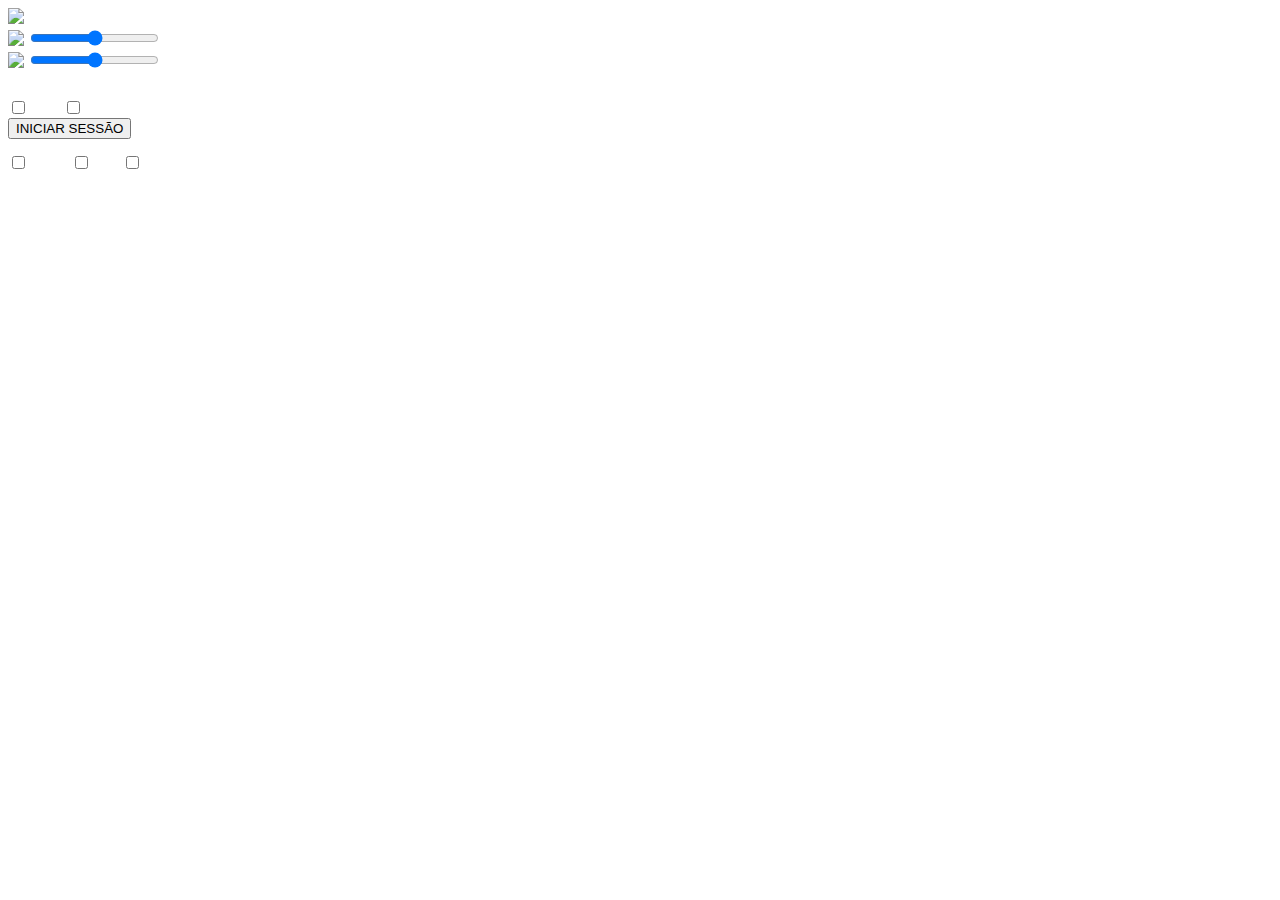
==== index.html @ edf32a4a "Create index.html" ====
<!DOCTYPE html>
<html>
<script src="https://replit.com/public/js/replit-badge-v2.js" theme="dark" position="bottom-right"></script>
<head>
  
  <meta charset="utf-8">
  <meta name="viewport" content="width=device-width">
  <title>Chroma</title>
  <link href="style.css" rel="stylesheet" type="text/css" />
</head>

<body> 
  <script src="script.js"></script> 
  <div class="container">
    <!--Logo-->
    <div class="logo"> 
      <img src="Icons/Logo.svg"></img>
    </div>
    <!--Caixa opções-->
    <div class="box">
      <div class="brilho" >
        <img id="britness" src="Icons/britness.svg"></img>
        <input type="range" min="0" max="100" value="50" class="slider" id="myRange"></input>
      </div>
      <div class="volume">
        <img id="sound" src="Icons/sound.svg"></img>
        <input type="range" min="0" max="100" value="50" class="slider" id="barrasound"/></input>         
      </div>
      <div class="iconbluefone">
        <label>
          <input type="checkbox" id="cbbluetooth"/>
          <svg width="27" height="42" viewBox="0 0 27 42" fill="none" xmlns="http://www.w3.org/2000/svg">
<path d="M9.19779 0C8.18481 0 7.36364 0.821177 7.36364 1.83415V13.125L5.14267 10.7498C4.35221 9.90445 3.01143 9.90445 2.22097 10.7498L1.27729 11.759C0.558419 12.5278 0.558418 13.7222 1.27729 14.491L7.36364 21L1.27729 27.509C0.558418 28.2778 0.558418 29.4722 1.27729 30.241L2.22097 31.2502C3.01143 32.0956 4.35221 32.0956 5.14267 31.2502L7.36364 28.875V40.1659C7.36364 41.1788 8.18481 42 9.19779 42C9.60019 42 9.99142 41.8677 10.3112 41.6234L24.8678 30.5038C25.9313 29.6914 25.9123 28.084 24.83 27.2969L15.9545 20.8425L24.7566 14.6925C25.8666 13.9169 25.9012 12.2857 24.8252 11.4637L10.3112 0.376604C9.99142 0.132333 9.60019 0 9.19779 0ZM12.2727 7.875L19.6364 13.125L12.2727 18.375V7.875ZM12.2727 23.625L19.6364 28.875L12.2727 34.125V23.625Z" fill="white"/>
</svg>

        </label>
        <label>
          <input type="checkbox" id="cbheadset"/>
          <svg width="46" height="42" viewBox="0 0 46 42" fill="none" xmlns="http://www.w3.org/2000/svg">
<path d="M22.6954 0C13.3335 0 5.67385 8.1 5.67385 18V24H2.83692C2.08452 24 1.36294 24.3161 0.830916 24.8787C0.298889 25.4413 0 26.2043 0 27L0 39C0 39.7957 0.298889 40.5587 0.830916 41.1213C1.36294 41.6839 2.08452 42 2.83692 42H8.51077C9.26317 42 9.98475 41.6839 10.5168 41.1213C11.0488 40.5587 11.3477 39.7957 11.3477 39V18C11.3477 11.34 16.3974 6 22.6954 6C28.9934 6 34.0431 11.34 34.0431 18V39C34.0431 39.7957 34.342 40.5587 34.874 41.1213C35.406 41.6839 36.1276 42 36.88 42H42.5538C43.3062 42 44.0278 41.6839 44.5599 41.1213C45.0919 40.5587 45.3908 39.7957 45.3908 39V27C45.3908 26.2043 45.0919 25.4413 44.5599 24.8787C44.0278 24.3161 43.3062 24 42.5538 24H39.7169V18C39.7169 8.1 32.0572 0 22.6954 0Z" fill="white"/>
</svg>
        </label>
      </div>
    </div>
    
    <!--Botão Iniciar-->
    <div class="inicisessao">
      <button class="btinicia">INICIAR SESSÃO</button>
    </div>
    
    <!--Menu inferior-->
    <div class="barramenu">
      <label>
        <input type="checkbox" id="cbcomentario"/>
        <svg width="35" height="30" viewBox="0 0 35 30" fill="none" xmlns="http://www.w3.org/2000/svg">
<path d="M13.8571 0C13.3049 0 12.8571 0.447715 12.8571 1V3.28571C12.8571 3.838 13.3049 4.28571 13.8571 4.28571H30V25.7143H13.8571C13.3049 25.7143 12.8571 26.162 12.8571 26.7143V29C12.8571 29.5523 13.3049 30 13.8571 30H33.2857C33.838 30 34.2857 29.5523 34.2857 29V1C34.2857 0.447716 33.838 0 33.2857 0H13.8571ZM8.57143 10.5714C8.57143 9.74738 7.63067 9.277 6.97143 9.77143L1.06667 14.2C0.533333 14.6 0.533334 15.4 1.06667 15.8L6.97143 20.2286C7.63067 20.723 8.57143 20.2526 8.57143 19.4286V17.1429H24.7143C25.2666 17.1429 25.7143 16.6951 25.7143 16.1429V13.8571C25.7143 13.3049 25.2666 12.8571 24.7143 12.8571H8.57143V10.5714Z" fill="white"/>
</svg>
      </label>
      <label>
        <input type="checkbox" id="cbclocal"/>
        <svg width="23" height="30" viewBox="0 0 23 30" fill="none" xmlns="http://www.w3.org/2000/svg">
<path d="M11.25 0C5.025 0 0 5.025 0 11.25C0 17.6189 8.11245 26.6919 10.5595 29.2838C10.9386 29.6853 11.5614 29.6853 11.9405 29.2838C14.3875 26.6919 22.5 17.6189 22.5 11.25C22.5 5.025 17.475 0 11.25 0ZM11.25 3.75C15.4125 3.75 18.75 7.125 18.75 11.25C18.75 15.4125 15.4125 18.75 11.25 18.75C7.125 18.75 3.75 15.4125 3.75 11.25C3.75 7.125 7.125 3.75 11.25 3.75Z" fill="white"/>
</svg>
      </label>
      <label>
        <input type="checkbox" id="cbcsaida"/>
        <svg width="35" height="29" viewBox="0 0 35 29" fill="none" xmlns="http://www.w3.org/2000/svg">
<path d="M1.5 0C0.947714 0 0.5 0.447715 0.5 1V19.0144C0.5 19.9053 1.57714 20.3514 2.20711 19.7215L4.78571 17.1429H8.07143C8.62371 17.1429 9.07143 16.6951 9.07143 16.1429V4.28571H20.9286C21.4809 4.28571 21.9286 3.838 21.9286 3.28571V1C21.9286 0.447715 21.4809 0 20.9286 0H1.5ZM14.3571 8.57143C13.8049 8.57143 13.3571 9.01914 13.3571 9.57143V24.7143C13.3571 25.2666 13.8049 25.7143 14.3571 25.7143H30.5L33.0786 28.2929C33.7086 28.9229 34.7857 28.4767 34.7857 27.5858V9.57143C34.7857 9.01914 34.338 8.57143 33.7857 8.57143H14.3571Z" fill="white"/>
</svg>
      </label>
    </div>
  
</div>
</body>
  
<script>


  var sliderl = document.getElementById("myRange").oninput = function slidbrigth()
    {
  
  var value = (this.value-this.min)/(this.max-this.min)*100 

  this.style.background = 'linear-gradient(to right, #BF085A 0%' + value + '%, #fff ' + value + '%,#fff 100%)'
}
  var sliders = document.getElementById("barrasound").oninput = function slidsound()
  {
  var value = (this.value-this.min)/(this.max-this.min)*100 

  this.style.background = 'linear-gradient(to right, #BF085A 0%' + value + '%, #fff ' + value + '%,#fff 100%)'
}

    
  
</script>
</html>
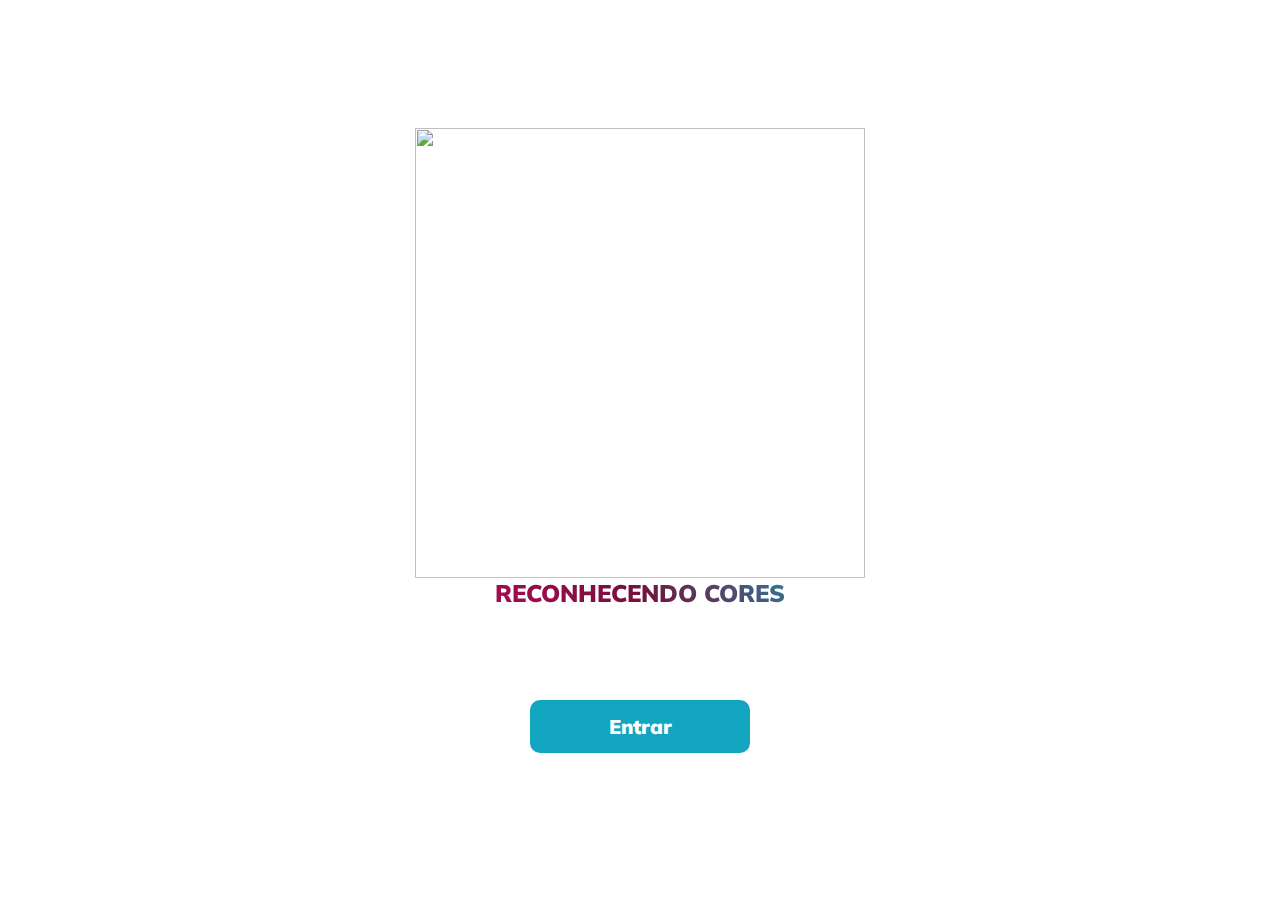
==== commit 7574aada: "Update index.html" ====
--- a/index.html
+++ b/index.html
@@ -1,96 +1,28 @@
 <!DOCTYPE html>
 <html>
 <script src="https://replit.com/public/js/replit-badge-v2.js" theme="dark" position="bottom-right"></script>
+<script src="script.js"></script>
+
 <head>
-  
   <meta charset="utf-8">
   <meta name="viewport" content="width=device-width">
-  <title>Chroma</title>
+  <title>Chroma Inicial</title>
   <link href="style.css" rel="stylesheet" type="text/css" />
+  <link rel="icon" href="Icons/Logo.svg" type="image/icon type">
 </head>
 
-<body> 
-  <script src="script.js"></script> 
-  <div class="container">
-    <!--Logo-->
-    <div class="logo"> 
-      <img src="Icons/Logo.svg"></img>
-    </div>
-    <!--Caixa opções-->
-    <div class="box">
-      <div class="brilho" >
-        <img id="britness" src="Icons/britness.svg"></img>
-        <input type="range" min="0" max="100" value="50" class="slider" id="myRange"></input>
+<body>
+  <div class="wrap">
+    <div class="container">
+      <div class="logo">
+        <img class="LogoGrande" src="Icons/Logo.svg"></img>
       </div>
-      <div class="volume">
-        <img id="sound" src="Icons/sound.svg"></img>
-        <input type="range" min="0" max="100" value="50" class="slider" id="barrasound"/></input>         
-      </div>
-      <div class="iconbluefone">
-        <label>
-          <input type="checkbox" id="cbbluetooth"/>
-          <svg width="27" height="42" viewBox="0 0 27 42" fill="none" xmlns="http://www.w3.org/2000/svg">
-<path d="M9.19779 0C8.18481 0 7.36364 0.821177 7.36364 1.83415V13.125L5.14267 10.7498C4.35221 9.90445 3.01143 9.90445 2.22097 10.7498L1.27729 11.759C0.558419 12.5278 0.558418 13.7222 1.27729 14.491L7.36364 21L1.27729 27.509C0.558418 28.2778 0.558418 29.4722 1.27729 30.241L2.22097 31.2502C3.01143 32.0956 4.35221 32.0956 5.14267 31.2502L7.36364 28.875V40.1659C7.36364 41.1788 8.18481 42 9.19779 42C9.60019 42 9.99142 41.8677 10.3112 41.6234L24.8678 30.5038C25.9313 29.6914 25.9123 28.084 24.83 27.2969L15.9545 20.8425L24.7566 14.6925C25.8666 13.9169 25.9012 12.2857 24.8252 11.4637L10.3112 0.376604C9.99142 0.132333 9.60019 0 9.19779 0ZM12.2727 7.875L19.6364 13.125L12.2727 18.375V7.875ZM12.2727 23.625L19.6364 28.875L12.2727 34.125V23.625Z" fill="white"/>
-</svg>
-
-        </label>
-        <label>
-          <input type="checkbox" id="cbheadset"/>
-          <svg width="46" height="42" viewBox="0 0 46 42" fill="none" xmlns="http://www.w3.org/2000/svg">
-<path d="M22.6954 0C13.3335 0 5.67385 8.1 5.67385 18V24H2.83692C2.08452 24 1.36294 24.3161 0.830916 24.8787C0.298889 25.4413 0 26.2043 0 27L0 39C0 39.7957 0.298889 40.5587 0.830916 41.1213C1.36294 41.6839 2.08452 42 2.83692 42H8.51077C9.26317 42 9.98475 41.6839 10.5168 41.1213C11.0488 40.5587 11.3477 39.7957 11.3477 39V18C11.3477 11.34 16.3974 6 22.6954 6C28.9934 6 34.0431 11.34 34.0431 18V39C34.0431 39.7957 34.342 40.5587 34.874 41.1213C35.406 41.6839 36.1276 42 36.88 42H42.5538C43.3062 42 44.0278 41.6839 44.5599 41.1213C45.0919 40.5587 45.3908 39.7957 45.3908 39V27C45.3908 26.2043 45.0919 25.4413 44.5599 24.8787C44.0278 24.3161 43.3062 24 42.5538 24H39.7169V18C39.7169 8.1 32.0572 0 22.6954 0Z" fill="white"/>
-</svg>
-        </label>
+      <div class="entradacontainer">
+        <h2 class="reconcores">RECONHECENDO CORES</h2>
+        <button class="btiniciasessao" onclick="window.location.href='entrar.html'">Entrar</button>
       </div>
     </div>
-    
-    <!--Botão Iniciar-->
-    <div class="inicisessao">
-      <button class="btinicia">INICIAR SESSÃO</button>
-    </div>
-    
-    <!--Menu inferior-->
-    <div class="barramenu">
-      <label>
-        <input type="checkbox" id="cbcomentario"/>
-        <svg width="35" height="30" viewBox="0 0 35 30" fill="none" xmlns="http://www.w3.org/2000/svg">
-<path d="M13.8571 0C13.3049 0 12.8571 0.447715 12.8571 1V3.28571C12.8571 3.838 13.3049 4.28571 13.8571 4.28571H30V25.7143H13.8571C13.3049 25.7143 12.8571 26.162 12.8571 26.7143V29C12.8571 29.5523 13.3049 30 13.8571 30H33.2857C33.838 30 34.2857 29.5523 34.2857 29V1C34.2857 0.447716 33.838 0 33.2857 0H13.8571ZM8.57143 10.5714C8.57143 9.74738 7.63067 9.277 6.97143 9.77143L1.06667 14.2C0.533333 14.6 0.533334 15.4 1.06667 15.8L6.97143 20.2286C7.63067 20.723 8.57143 20.2526 8.57143 19.4286V17.1429H24.7143C25.2666 17.1429 25.7143 16.6951 25.7143 16.1429V13.8571C25.7143 13.3049 25.2666 12.8571 24.7143 12.8571H8.57143V10.5714Z" fill="white"/>
-</svg>
-      </label>
-      <label>
-        <input type="checkbox" id="cbclocal"/>
-        <svg width="23" height="30" viewBox="0 0 23 30" fill="none" xmlns="http://www.w3.org/2000/svg">
-<path d="M11.25 0C5.025 0 0 5.025 0 11.25C0 17.6189 8.11245 26.6919 10.5595 29.2838C10.9386 29.6853 11.5614 29.6853 11.9405 29.2838C14.3875 26.6919 22.5 17.6189 22.5 11.25C22.5 5.025 17.475 0 11.25 0ZM11.25 3.75C15.4125 3.75 18.75 7.125 18.75 11.25C18.75 15.4125 15.4125 18.75 11.25 18.75C7.125 18.75 3.75 15.4125 3.75 11.25C3.75 7.125 7.125 3.75 11.25 3.75Z" fill="white"/>
-</svg>
-      </label>
-      <label>
-        <input type="checkbox" id="cbcsaida"/>
-        <svg width="35" height="29" viewBox="0 0 35 29" fill="none" xmlns="http://www.w3.org/2000/svg">
-<path d="M1.5 0C0.947714 0 0.5 0.447715 0.5 1V19.0144C0.5 19.9053 1.57714 20.3514 2.20711 19.7215L4.78571 17.1429H8.07143C8.62371 17.1429 9.07143 16.6951 9.07143 16.1429V4.28571H20.9286C21.4809 4.28571 21.9286 3.838 21.9286 3.28571V1C21.9286 0.447715 21.4809 0 20.9286 0H1.5ZM14.3571 8.57143C13.8049 8.57143 13.3571 9.01914 13.3571 9.57143V24.7143C13.3571 25.2666 13.8049 25.7143 14.3571 25.7143H30.5L33.0786 28.2929C33.7086 28.9229 34.7857 28.4767 34.7857 27.5858V9.57143C34.7857 9.01914 34.338 8.57143 33.7857 8.57143H14.3571Z" fill="white"/>
-</svg>
-      </label>
-    </div>
-  
-</div>
+  </div>
 </body>
-  
-<script>
 
-
-  var sliderl = document.getElementById("myRange").oninput = function slidbrigth()
-    {
-  
-  var value = (this.value-this.min)/(this.max-this.min)*100 
-
-  this.style.background = 'linear-gradient(to right, #BF085A 0%' + value + '%, #fff ' + value + '%,#fff 100%)'
-}
-  var sliders = document.getElementById("barrasound").oninput = function slidsound()
-  {
-  var value = (this.value-this.min)/(this.max-this.min)*100 
-
-  this.style.background = 'linear-gradient(to right, #BF085A 0%' + value + '%, #fff ' + value + '%,#fff 100%)'
-}
-
-    
-  
-</script>
 </html>
--- a/style.css
+++ b/style.css
@@ -0,0 +1,677 @@
+  @import url('https://fonts.googleapis.com/css2?family=Fjalla+One&family=Mulish:ital,wght@0,200;0,300;0,400;0,500;0,600;0,700;0,800;0,900;0,1000;1,200;1,300;1,400;1,500;1,600;1,700;1,800;1,900;1,1000&display=swap');
+
+* {
+  margin:0;
+  padding: 0;
+}
+
+h1{
+  color: white;
+}
+
+.fjalla{
+  font-family: 'Fjalla One', sans-serif;
+}
+
+#result {
+  font-family: 'Fjalla One', sans-serif;
+}
+
+u{
+  font-family: 'Mulish', sans-serif;
+}
+
+body {
+  font-family: 'Mulish', sans-serif;
+  height: 100%;
+  width: 100%;
+  display: block;
+}
+
+.container {
+  width: 430px;
+  height: 100%;
+  display: block;
+  align-content:center ;
+  justify-content: center;
+  text-align:center;
+  margin:0 auto;
+  padding: 5px;
+}
+
+.return{
+  z-index: 3;
+  position: absolute;
+  display: flex;
+  justify-content: flex-start;
+  margin: 30px;
+  border: none;
+  background: none;
+}
+
+.TermosdeUso{
+  font-size: 16px;
+}
+
+/*Logos :) */
+.logo{
+  display: flex;
+  justify-content: center;
+}
+
+.LogoGrande{
+  height: 50vh;
+  width: 50vh;
+}
+
+/*Caixa com o play e pause da música*/
+.caixamusica {
+  background-color: black;
+  width: 300px;
+  padding: 42px;
+  margin-left: 20px;
+  margin-right: 20px;
+  padding-top: 52px;
+  border-radius: 10px;
+  display: block;
+}
+
+.fotomusica {
+  background-color: white;
+  height: 180px;
+  padding: 42px;
+  border-radius: 10px;
+  display: grid;
+  align-items:center ;
+  justify-content: center;
+}
+
+.volume2{
+  display: flex;
+  justify-content: center;
+  align-items: center;
+}
+
+.nomemusica {
+  font-family: 'Fjalla One', sans-serif;
+  font-size: 20px;
+  color: white;
+  text-align: center;
+  margin:10px;
+}
+
+/*Caixa com os Slider, botoe de bluetooth e botao de fone*/
+.box {
+  background-color: black;
+  margin: 30px;
+  margin-top: 81px;
+  margin-left: 20px;
+  margin-right: 20px;
+  padding:20px;
+  padding-top: 52px;
+  border-radius: 10px;
+  display: block;
+  align-content: gap;
+  
+}
+
+.brilho{
+  display: flex;
+  justify-content: center;
+  align-items: center;
+  margin-bottom:35px;
+}
+
+#britness{
+  padding-right:12px
+}
+
+.volume{
+  display: flex;
+  justify-content: center;
+  align-items: center;
+  margin-bottom:35px;
+}
+
+#sound{
+  padding-right:17px;
+}
+
+.slider {
+  -webkit-appearance: none;
+  width: 100%;
+  height: 23px;
+  background: #ffffff;
+  outline: none;
+  transition: opacity .2s;
+  border-radius: 9px;
+}
+
+.slider:hover {
+  opacity: 2;
+}
+
+.slider::-webkit-slider-thumb {
+  -webkit-appearance: none;
+  width: 28px;
+  height: 28px;
+  border-radius: 50%;
+  background: #11A5BF;
+  cursor: pointer;
+}
+
+.slider::-moz-range-thumb {
+  width: 28px;
+  height: 28px;
+  border-radius: 50%;
+  background: #11A5BF;
+  cursor: pointer;
+}
+
+.iconbluefone {
+  display: flex;
+  align-items: center;
+  justify-content: space-evenly;
+  padding: 20px;
+}
+
+/* Aqui foi usado um input de checkbox que eu tirei o quadrado e fiz a imagem virar o botao */
+.iconbluefone input:checked ~ svg path {
+  fill:#11A5BF;
+}
+
+.iconbluefone input{
+  display:none;
+}
+
+.barramenu input:checked ~ svg path {
+  fill:#11A5BF;
+}
+
+.barramenu input{
+  display:none;
+}
+
+/*Botão de Iniciar Sessao*/
+.inicisessao{
+  display: grid;
+  place-items: center;
+}
+
+.btiniciasessaoMenu{
+  height: 53px;
+  width: 220px;
+  border-radius: 10px;
+  background-color:#11A5BF;
+  color: white;
+  font-family: Mulish, san-serif;
+  font-size: 20px;
+  font-weight:900 ;
+  margin: 30px;
+  margin-bottom: 58px;
+  border: none;
+  text-align: center;
+}
+
+.btiniciasessaoMenu:active {
+  background-color: #BF085A;
+}
+
+.btiniciasessao{
+  height: 53px;
+  width: 220px;
+  border-radius: 10px;
+  background-color:#11A5BF;
+  color: white;
+  font-family: Mulish, san-serif;
+  font-size: 20px;
+  font-weight:900 ;
+  margin: 30px;
+  border: none;
+  text-align: center;
+}
+
+.btiniciasessao:active {
+  background-color: #BF085A;
+}
+
+/*Barra Inferior*/
+.barramenu {
+  background-color: black;
+  width: 100%;
+  height: 75px;
+  border-radius: 10px;
+  display: flex;
+  align-items: center;
+  justify-content: space-evenly;
+}
+
+#btcomentario{
+  border: none;
+  background: none;
+}
+
+#btsaida{
+  border: none;
+  background: none;
+}
+
+#btEntrar{
+  border: none;
+  background: none;
+  margin-top: 34px;
+}
+
+#btsaida:active{
+  color:#11A5BF;
+}
+
+/*Pagina inicial*/
+.entradacontainer{
+  text-align: center;
+}
+/*background: -webkit-linear-gradient(,, );*/
+.reconcores {
+  font-family: 'Mulish', sans-serif;
+  font-weight: 900;
+  margin-bottom: 62px;
+  background-image: linear-gradient(45deg, #BF085A, #74103D,#11A5BF);
+  -webkit-background-clip: text;
+  -webkit-text-fill-color: transparent;
+}
+
+/*ENTRAR*/
+.popup {
+  position: relative;
+  display: inline-block;
+  cursor: pointer;
+  -webkit-user-select: none;
+  -moz-user-select: none;
+  -ms-user-select: none;
+  user-select: none;
+  margin-top: 30px;
+}
+
+/* Corpo do Popup Termos de Uso 
+.popup .popuptext {
+  visibility: hidden;
+  font-family: 'Muslish', sans-serif;
+  font-weight: 500;
+  left:0;
+  right:0;
+  width: 100%;
+  height: 200px;
+  padding: 14px;
+  margin:0 auto;
+  line-height: 25px;
+  background-color: #74103D;
+  color: #fff;
+  text-align: left;
+  border-radius: 10px;
+  position: absolute;
+  z-index: 2;
+  align-items: center;
+  align-content: center;
+  overflow-y: scroll;
+}
+*/
+
+/* Toggle this class - hide and show the popup */
+.modalEntrar{
+  display: none;
+  background-color: #74103D;
+  width: 300px;
+  height: 200px;
+  font-weight: 500;
+  position: absolute;
+  line-height: 25px;
+  top: 50%;
+  left: 50%;
+  text-align: left;
+  transform: translate(-50%, -50%);
+  padding: 30px;
+  border-radius: 10px;
+  overflow-y: scroll;
+}
+.modalEntrar-mask{
+  display: none;
+  position: absolute;
+  top: 0;
+  left: 0;
+  width: 100%;
+  height: 100%;
+  background: rgba(0, 0, 0, 0.651);
+  overflow-y: scroll;
+}
+
+.cbTermos{
+  border-radius: 10px;
+  size: 40px;
+  margin-right: 10px;
+}
+
+.popup .show {
+  visibility: visible;
+  -webkit-animation: fadeIn 1s;
+  animation: fadeIn 1s;
+}
+
+/* Add animation (fade in the popup) */
+@keyframes fadeIn {
+  from {opacity: 0;}
+  to {opacity:1 ;}
+}
+
+.Nomecontainer {
+  display: grid;
+  justify-content: space-evenly;
+  align-items: center;
+}
+
+.txNome {
+  height: 38px;
+  width: 261px;
+  padding-left: 16px;
+  padding-right: 16px;
+  font-size: 18px;
+  font-family: 'Mulish', sans-serif;
+  border-radius: 10px;
+  border-color: #BF085A;
+  box-shadow: none;
+}
+
+.text ::placeholder{
+  text-align: center;
+}
+
+.btprivacidadeiniciar {
+  display: grid;
+  justify-content: center;
+  align-items: center;
+  text-align: center;
+}
+
+/*Aba de QRCODE*/
+.containerQR {
+  width: 430px;
+  height: 100%;
+  display: block;
+  align-content:center ;
+  justify-content: center;
+  margin:0 auto;
+}
+
+
+.QRbox {
+  border-style: solid;
+  border-color: black;
+  border-width: 10px;
+  border-radius: 10px;
+  height: 220px;
+  padding: 42px;
+  margin-left: 16px;
+  margin-right: 16px;
+  margin-top: 16px;
+}
+
+.popupQR {
+  color: white;
+}
+
+.btpopup{
+  background-color: transparent;
+  border:1px solid white;
+  border-radius: 10px;
+  padding: 14px;
+  color: white;
+  font-family: 'Mulish',sans-serif;
+  font-weight: 800;
+  font-size: 22px;
+  margin-top: 30px;
+}
+
+.btpopup:active{
+  color: #11A5BF;
+  border:1px solid #11A5BF;
+}
+
+.btpopupN{
+  background-color: transparent;
+  border:1px solid white;
+  border-radius: 10px;
+  padding: 16px;
+  color: white;
+  font-family: 'Mulish',sans-serif;
+  font-weight: 800;
+  font-size: 22px;
+  margin-top: 30px;
+}
+.btpopupN:active{
+  color: #11A5BF;
+  border:1px solid #11A5BF;
+}
+
+
+
+/*comentários*/
+.Comentario {
+  display: flex;
+  justify-content: center;
+  align-items: center;
+  margin-bottom:30px;
+}
+
+.comenta{
+  height: 200px;
+  width: 261px;
+  padding-left: 16px;
+  padding-right: 16px;
+  font-size: 18px;
+  font-family: 'Mulish', sans-serif;
+  border-radius: 10px;
+  border-color: #BF085A;
+  box-shadow: none;
+}
+
+/*Mapastrajetos*/
+
+.trajetos{
+  display:grid;
+  text-align:center;
+}
+
+.iconverao{
+  margin-right: 10px;
+}
+.iconoutono{
+  margin-right: 10px;
+}
+.iconinverno{
+  margin-right: 10px;
+}
+.iconprimavera{
+  margin-right: 10px;
+}
+
+.btverao{
+  height: 53px;
+  border-radius: 10px;
+  background-color:#11A5BF;
+  color: white;
+  font-family: Mulish, san-serif;
+  font-size: 20px;
+  font-weight:900 ;
+  margin-left: 16px;
+  margin-right: 16px;
+  margin-bottom: 32px;
+  border: none;
+  display: flex;
+  text-align: center;
+  align-items: center;
+  justify-content: center;
+}
+
+.btverao:active{
+  background-color:#BF085A ;
+}
+
+.btoutono{
+  height: 53px;
+  border-radius: 10px;
+  background-color:#11A5BF;
+  color: white;
+  font-family: Mulish, san-serif;
+  font-size: 20px;
+  font-weight:900 ;
+  margin-left: 16px;
+  margin-right: 16px;
+  margin-bottom: 32px;
+  border: none;
+  display: flex;
+  text-align: center;
+  align-items: center;
+  justify-content: center;
+}
+
+.btoutono:active{
+  background-color:#BF085A ;
+}
+
+.btprimavera{
+  height: 53px;
+  border-radius: 10px;
+  background-color:#11A5BF;
+  color: white;
+  font-family: 'Mulish', san-serif;
+  font-size: 20px;
+  font-weight:900 ;
+  margin-left: 16px;
+  margin-right: 16px;
+  margin-bottom: 32px;
+  border: none;
+  display: flex;
+  text-align: center;
+  align-items: center;
+  justify-content: center;
+}
+
+.btprimavera:active{
+  background-color:#BF085A ;
+}
+
+.btinverno{
+  height: 53px;
+  border-radius: 10px;
+  background-color:#11A5BF;
+  color: white;
+  font-family: Mulish, san-serif;
+  font-size: 20px;
+  font-weight:900 ;
+  margin-left: 16px;
+  margin-right: 16px;
+  margin-bottom: 32px;
+  border: none;
+  display: flex;
+  text-align: center;
+  align-items: center;
+  justify-content: center;
+}
+
+.btinverno:active{
+  background-color:#BF085A ;
+}
+
+/*Sair*/
+.popupSair {
+  visibility: visible;
+  font-weight: 500;
+  width: 300px;
+  padding: 14px;
+  margin:0 auto;
+  line-height: 25px;
+  background-color: #74103D;
+  color: #fff;
+  text-align: left;
+  border-radius: 10px;
+  z-index: 2;
+  align-items: center;
+  align-content: center;
+}
+
+.boxbtyn{
+  display: flex;
+  justify-content: space-evenly;
+}
+
+.btsair{
+  font-family: 'Mulish',sans-serif;
+  font-size: 20px;
+  border: none;
+  color: white;
+  background-color: none;
+}
+
+/* Código do ModalSair*/
+.modalSair {
+  display: none;
+  background-color: #74103D;
+  width: 300px;
+  position: absolute;
+  top: 50%;
+  left: 50%;
+  transform: translate(-50%, -50%);
+  padding: 30px;
+  border-radius: 10px;
+}
+.modalSair-mask{
+  display: none;
+  position: absolute;
+  top: 0;
+  left: 0;
+  width: 100%;
+  height: 100%;
+  background: rgba(0, 0, 0, 0.651);
+}
+
+
+/* -- Código do ModalQR -- */
+.wrap{
+  position: relative;
+  height: 100vh;
+}
+.wrap-qrcode{
+  display: grid;
+  place-content: center;
+}
+.modal {
+  background-color: #74103D;
+  width: 300px;
+  position: absolute;
+  top: 50%;
+  left: 50%;
+  transform: translate(-50%, -50%);
+  padding: 30px;
+  border-radius: 10px;
+}
+.modal-mask{
+  position: absolute;
+  top: 0;
+  left: 0;
+  width: 100%;
+  height: 100%;
+  background: rgba(0, 0, 0, 0.651);
+}
+
+.btnConnect{
+  display: block;
+  margin: 0 auto;
+  background: white;
+  border: 1px solid #dadada;
+  box-shadow: 0px 3px 6px 0px #00000027;
+  padding: 15px 40px;
+  font-size: 16px;
+  border-radius: 10px;
+  font-family: Mulish, san-serif;
+  font-weight: bold;
+  cursor: pointer;
+}
